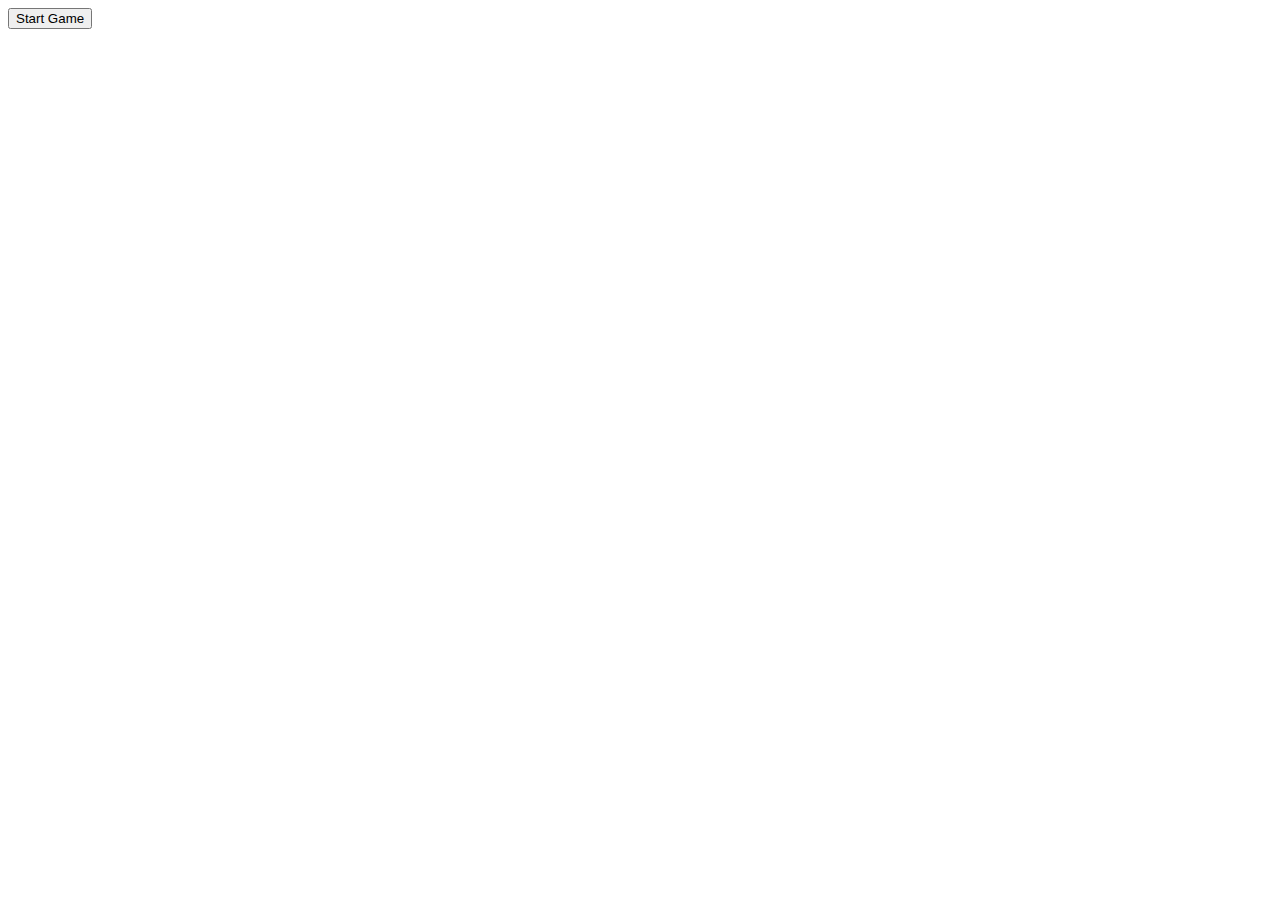
==== Quiz/index.html @ bb12844f "index page" ====
<!DOCTYPE html>
<html> 
    <head>  
        <link href="index.css" rel="stylesheet">
        <script defer src="index.js"></script>
        <title>Quiz</title>
    </head>
    <body>
        <button onclick="window.location.href='game.html'">Start Game</button>
    </body>

</html>
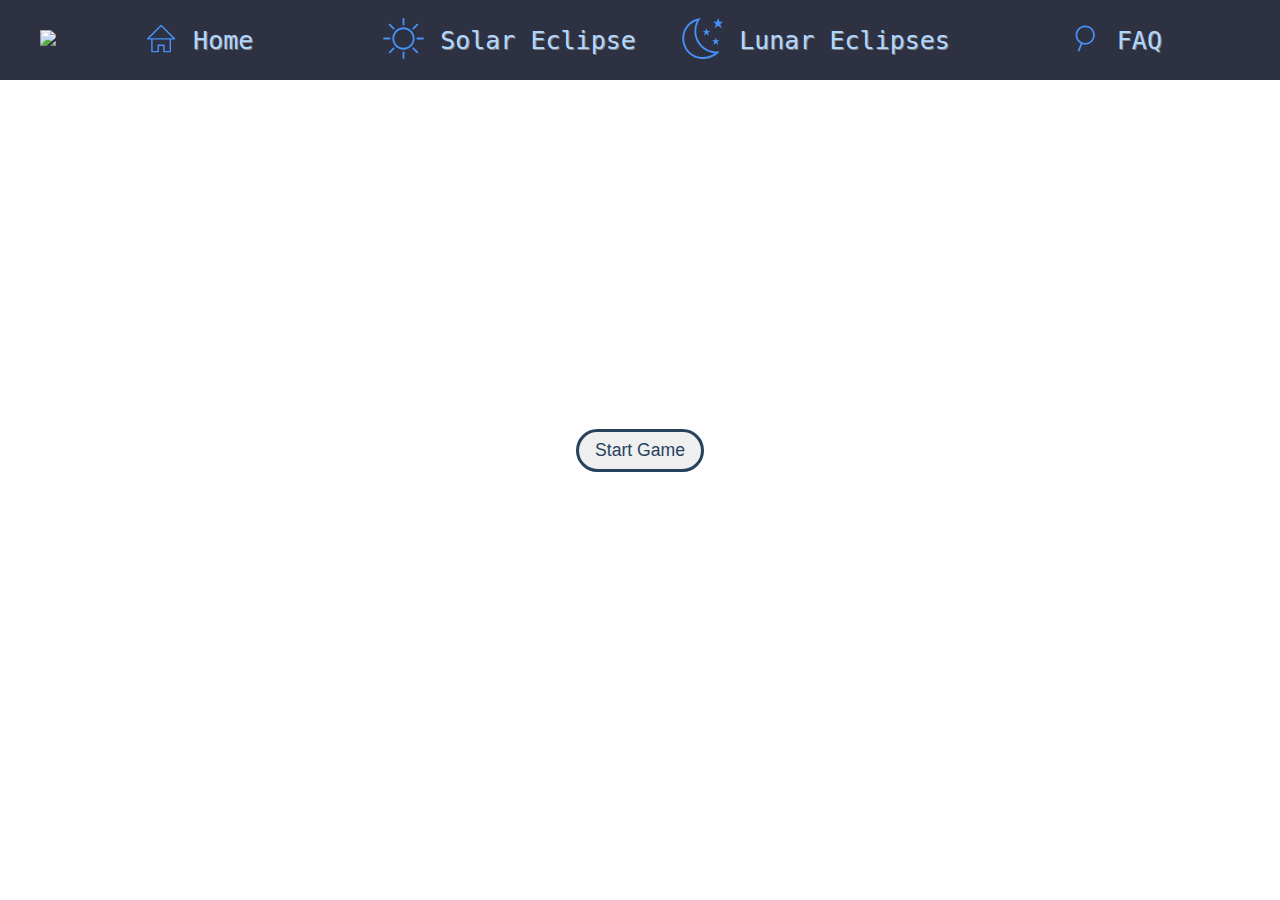
==== commit 5aaa27bf: "navbar" ====
--- a/Quiz/index.html
+++ b/Quiz/index.html
@@ -3,10 +3,53 @@
     <head>  
         <link href="index.css" rel="stylesheet">
         <script defer src="index.js"></script>
-        <title>Quiz</title>
+        <link rel="stylesheet" href="../Navbar/navbar.css">
+        <nav id="navbar">
+            <ul id = "nav-items">
+                <li>
+                    <img id = "icon" src = "../Images/png_logo.png">
+                </li>
+                <li class = "navbar-item">
+                    <a href = "../Homepage/Homepage.html" class="navbar-link">
+                        <svg class="svg-icon" viewBox="0 0 20 20">
+                            <path d="M18.121,9.88l-7.832-7.836c-0.155-0.158-0.428-0.155-0.584,0L1.842,9.913c-0.262,0.263-0.073,0.705,0.292,0.705h2.069v7.042c0,0.227,0.187,0.414,0.414,0.414h3.725c0.228,0,0.414-0.188,0.414-0.414v-3.313h2.483v3.313c0,0.227,0.187,0.414,0.413,0.414h3.726c0.229,0,0.414-0.188,0.414-0.414v-7.042h2.068h0.004C18.331,10.617,18.389,10.146,18.121,9.88 M14.963,17.245h-2.896v-3.313c0-0.229-0.186-0.415-0.414-0.415H8.342c-0.228,0-0.414,0.187-0.414,0.415v3.313H5.032v-6.628h9.931V17.245z M3.133,9.79l6.864-6.868l6.867,6.868H3.133z"></path>
+                        </svg>
+                    <span  class = "navbar-label">Home</span>
+                    </a>
+                </li>
+    
+                <li class = "navbar-item">
+                    <a href = "../Solar Eclipses/Solar_Eclipse.html" class="navbar-link">
+                        <svg class="svg-icon" viewBox="0 0 20 20">
+                            <path fill="none" d="M5.114,5.726c0.169,0.168,0.442,0.168,0.611,0c0.168-0.169,0.168-0.442,0-0.61L3.893,3.282c-0.168-0.168-0.442-0.168-0.61,0c-0.169,0.169-0.169,0.442,0,0.611L5.114,5.726z M3.955,10c0-0.239-0.193-0.432-0.432-0.432H0.932C0.693,9.568,0.5,9.761,0.5,10s0.193,0.432,0.432,0.432h2.591C3.761,10.432,3.955,10.239,3.955,10 M10,3.955c0.238,0,0.432-0.193,0.432-0.432v-2.59C10.432,0.693,10.238,0.5,10,0.5S9.568,0.693,9.568,0.932v2.59C9.568,3.762,9.762,3.955,10,3.955 M14.886,5.726l1.832-1.833c0.169-0.168,0.169-0.442,0-0.611c-0.169-0.168-0.442-0.168-0.61,0l-1.833,1.833c-0.169,0.168-0.169,0.441,0,0.61C14.443,5.894,14.717,5.894,14.886,5.726 M5.114,14.274l-1.832,1.833c-0.169,0.168-0.169,0.441,0,0.61c0.168,0.169,0.442,0.169,0.61,0l1.833-1.832c0.168-0.169,0.168-0.442,0-0.611C5.557,14.106,5.283,14.106,5.114,14.274 M19.068,9.568h-2.591c-0.238,0-0.433,0.193-0.433,0.432s0.194,0.432,0.433,0.432h2.591c0.238,0,0.432-0.193,0.432-0.432S19.307,9.568,19.068,9.568 M14.886,14.274c-0.169-0.168-0.442-0.168-0.611,0c-0.169,0.169-0.169,0.442,0,0.611l1.833,1.832c0.168,0.169,0.441,0.169,0.61,0s0.169-0.442,0-0.61L14.886,14.274z M10,4.818c-2.861,0-5.182,2.32-5.182,5.182c0,2.862,2.321,5.182,5.182,5.182s5.182-2.319,5.182-5.182C15.182,7.139,12.861,4.818,10,4.818M10,14.318c-2.385,0-4.318-1.934-4.318-4.318c0-2.385,1.933-4.318,4.318-4.318c2.386,0,4.318,1.933,4.318,4.318C14.318,12.385,12.386,14.318,10,14.318 M10,16.045c-0.238,0-0.432,0.193-0.432,0.433v2.591c0,0.238,0.194,0.432,0.432,0.432s0.432-0.193,0.432-0.432v-2.591C10.432,16.238,10.238,16.045,10,16.045"></path>
+                        </svg>
+                    <span  class = "navbar-label">Solar Eclipse</span>
+                    </a>
+                </li>
+    
+                <li class = "navbar-item">
+                    <a href = "../Lunar eclipses/Lunar_Eclispse.html" class="navbar-link">
+                        <svg class="svg-icon" viewBox="0 0 20 20">
+                            <path fill="none" d="M10.544,8.717l1.166-0.855l1.166,0.855l-0.467-1.399l1.012-0.778h-1.244L11.71,5.297l-0.466,1.244H10l1.011,0.778L10.544,8.717z M15.986,9.572l-0.467,1.244h-1.244l1.011,0.777l-0.467,1.4l1.167-0.855l1.165,0.855l-0.466-1.4l1.011-0.777h-1.244L15.986,9.572z M7.007,6.552c0-2.259,0.795-4.33,2.117-5.955C4.34,1.042,0.594,5.07,0.594,9.98c0,5.207,4.211,9.426,9.406,9.426c2.94,0,5.972-1.354,7.696-3.472c-0.289,0.026-0.987,0.044-1.283,0.044C11.219,15.979,7.007,11.759,7.007,6.552 M10,18.55c-4.715,0-8.551-3.845-8.551-8.57c0-3.783,2.407-6.999,5.842-8.131C6.549,3.295,6.152,4.911,6.152,6.552c0,5.368,4.125,9.788,9.365,10.245C13.972,17.893,11.973,18.55,10,18.55 M19.406,2.304h-1.71l-0.642-1.71l-0.642,1.71h-1.71l1.39,1.069l-0.642,1.924l1.604-1.176l1.604,1.176l-0.642-1.924L19.406,2.304z"></path>
+                        </svg>
+                    <span  class = "navbar-label">Lunar Eclipses</span>
+                    </a>
+                </li>
+    
+                <li class = "navbar-item">
+                    <a href = "../FAQ/faq.html" class="navbar-link">
+                        <svg class="svg-icon" viewBox="0 0 20 20">
+                            <path fill="none" d="M12.323,2.398c-0.741-0.312-1.523-0.472-2.319-0.472c-2.394,0-4.544,1.423-5.476,3.625C3.907,7.013,3.896,8.629,4.49,10.102c0.528,1.304,1.494,2.333,2.72,2.99L5.467,17.33c-0.113,0.273,0.018,0.59,0.292,0.703c0.068,0.027,0.137,0.041,0.206,0.041c0.211,0,0.412-0.127,0.498-0.334l1.74-4.23c0.583,0.186,1.18,0.309,1.795,0.309c2.394,0,4.544-1.424,5.478-3.629C16.755,7.173,15.342,3.68,12.323,2.398z M14.488,9.77c-0.769,1.807-2.529,2.975-4.49,2.975c-0.651,0-1.291-0.131-1.897-0.387c-0.002-0.004-0.002-0.004-0.002-0.004c-0.003,0-0.003,0-0.003,0s0,0,0,0c-1.195-0.508-2.121-1.452-2.607-2.656c-0.489-1.205-0.477-2.53,0.03-3.727c0.764-1.805,2.525-2.969,4.487-2.969c0.651,0,1.292,0.129,1.898,0.386C14.374,4.438,15.533,7.3,14.488,9.77z"></path>
+                        </svg>
+                    <span  class = "navbar-label">FAQ</span>
+                    </a>
+                </li>
+    
+            </ul>
+    
+        </nav>
     </head>
     <body>
         <button onclick="window.location.href='game.html'">Start Game</button>
     </body>
-
 </html>--- a/Quiz/index.css
+++ b/Quiz/index.css
@@ -0,0 +1,29 @@
+html {
+    height: 100%;
+}
+
+body {
+    height: 100%;
+    background-size: cover;
+    background-position: center center;
+    display: flex;
+    justify-content: center;
+    align-items: center;
+    position: relative;
+    overflow: hidden;
+    margin: 0;
+    padding: 0;
+}
+
+button {
+    font-size: 1.1rem;
+    padding: 0.5rem 1rem;
+    color: #27425d;
+    border-radius: 2rem;
+    border: 3px solid #27425d;
+    box-shadow: 0 0 2px rgb(255 255 255 / 12%), 0 0 4px rgb(255 255 255 / 12%), 0 0 8px rgb(255 255 255 / 12%), 0 0 16px rgb(255 255 255 / 12%), 0 0 32px rgb(255 255 255 / 12%), 0 0 64px rgb(255 255 255 / 12%);
+}
+
+button:hover {
+    transform: scale(1.1);
+}--- a/Navbar/navbar.css
+++ b/Navbar/navbar.css
@@ -0,0 +1,88 @@
+#navbar{
+    top: 0px;
+    width: 100vw !important;
+    height: 5rem;
+    position: fixed;
+    flex-direction: row;
+    background-color: #2D3142;
+    z-index: 99;
+    transition: top 0.5s;
+}
+
+
+#nav-items{
+    padding-top: 0;
+    margin-top: 0;
+    display: flex;
+    flex-direction: row;
+    list-style: none;
+    align-items: center;
+    justify-content: space-between;
+}
+
+.navbar-item{
+    font-family: "Lucida Console", monospace;
+    text-decoration: none;
+    left: 0;
+    height: 5rem;
+    width: 100%;
+    text-align: left;
+    display:flex;
+    justify-content: center;
+    align-items: center;
+    transition: 0.5s;
+}
+
+
+.navbar-label{
+    font-size: 25px;
+    padding-top: 0.9rem;
+    padding-bottom: 0.9rem;
+    width: 100%;
+    vertical-align: middle;
+    color: #B0D7FF;
+    text-shadow: 1px 1px grey;
+    transition: 0.5s;
+}
+
+.navbar-link{
+    text-decoration: none;
+    color: black;
+    display:flex;
+    gap: 15px;
+}
+
+
+#labels{
+    list-style: none;
+    display:flex;
+    justify-content: space-between;
+}
+
+
+.navbar-item:hover{
+    background-color: #ADACB5;
+}
+
+.navbar-item:hover .navbar-label{
+    color: #52534a;
+    font-size: 30px;
+    text-shadow: 2px 2px grey;
+}
+
+.svg-icon {
+    width: 55px;
+    height: 55px;
+    margin-top: 0px;
+}
+
+  .svg-icon path,
+  .svg-icon polygon,
+  .svg-icon rect {
+    fill: #4691f6;
+  }
+
+  .svg-icon circle {
+    stroke: #4691f6;
+    stroke-width: 1;
+  }
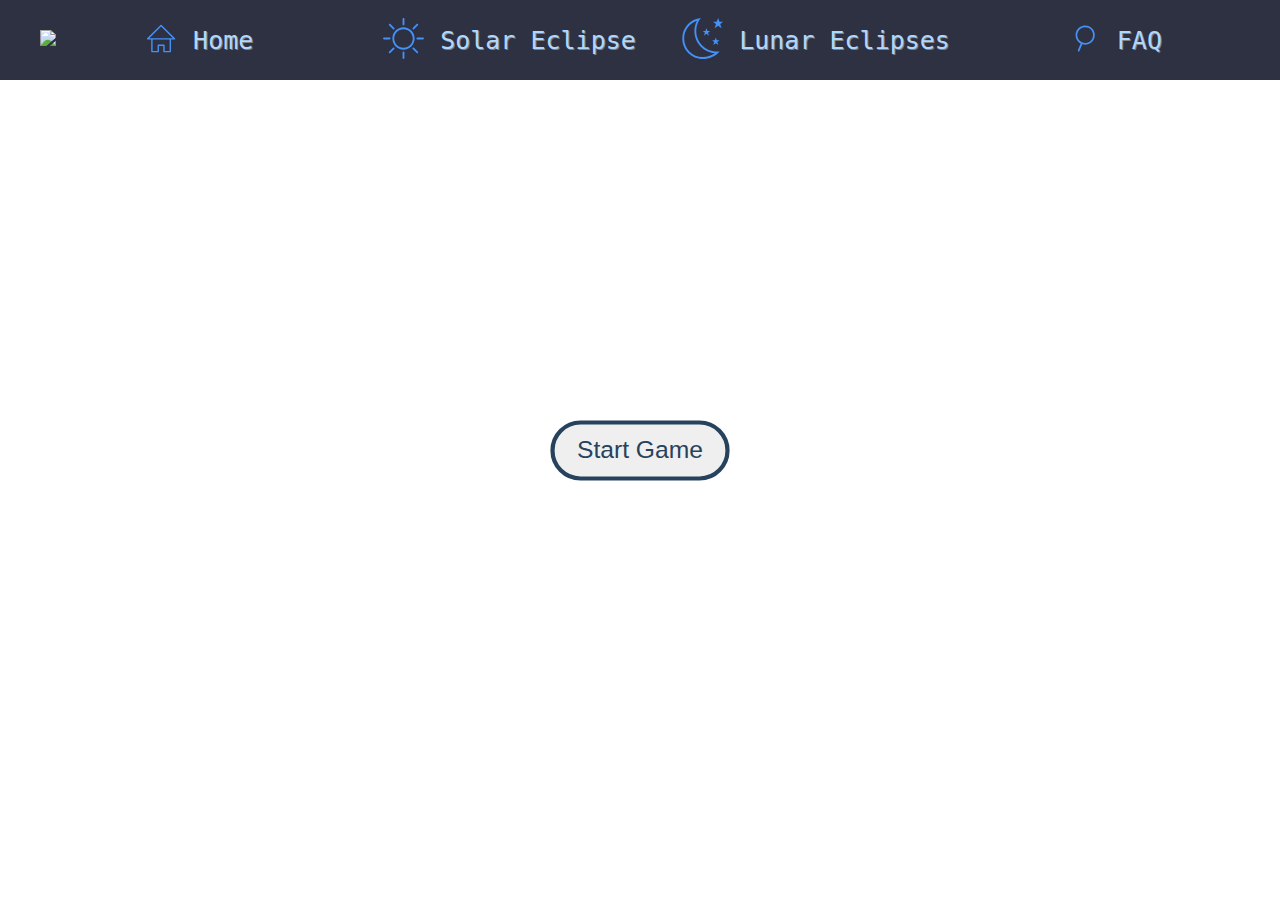
==== commit fafacc02: "put icons and titles" ====
--- a/Quiz/index.html
+++ b/Quiz/index.html
@@ -4,6 +4,8 @@
         <link href="index.css" rel="stylesheet">
         <script defer src="index.js"></script>
         <link rel="stylesheet" href="../Navbar/navbar.css">
+        <title>Quiz</title>
+        <link rel="icon" type="image/x-icon" href="../Assets/favicon.ico">
         <nav id="navbar">
             <ul id = "nav-items">
                 <li>
--- a/Quiz/index.css
+++ b/Quiz/index.css
@@ -4,8 +4,11 @@
 
 body {
     height: 100%;
+    background-image: url("../Assets/background.png");
     background-size: cover;
     background-position: center center;
+    background-repeat: no-repeat;
+    background-attachment: fixed;
     display: flex;
     justify-content: center;
     align-items: center;
@@ -22,8 +25,9 @@
     border-radius: 2rem;
     border: 3px solid #27425d;
     box-shadow: 0 0 2px rgb(255 255 255 / 12%), 0 0 4px rgb(255 255 255 / 12%), 0 0 8px rgb(255 255 255 / 12%), 0 0 16px rgb(255 255 255 / 12%), 0 0 32px rgb(255 255 255 / 12%), 0 0 64px rgb(255 255 255 / 12%);
+    transform: scale(1.4);
 }
 
 button:hover {
-    transform: scale(1.1);
+    transform: scale(1.5);
 }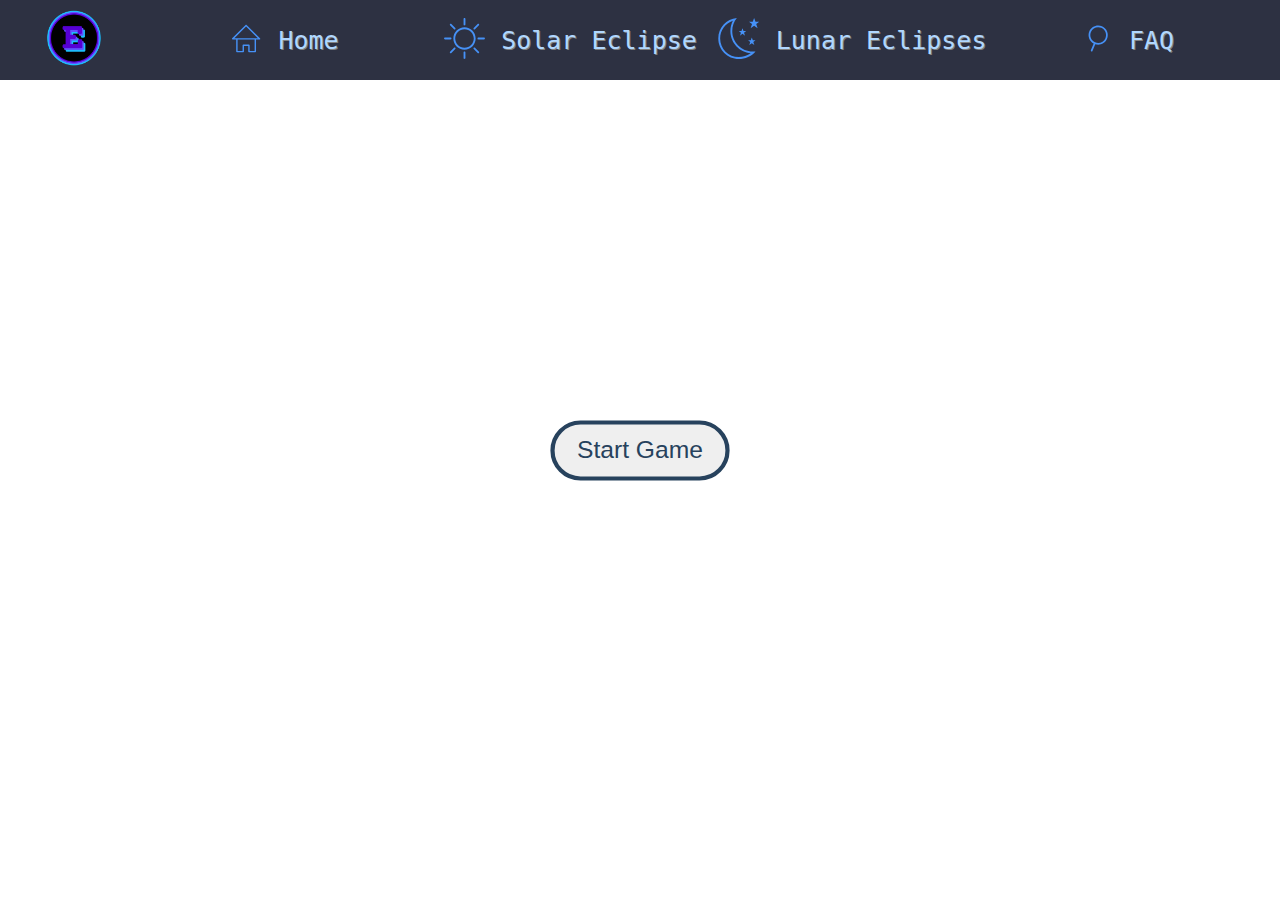
==== commit 171474f9: "logo fix" ====
--- a/Quiz/index.html
+++ b/Quiz/index.html
@@ -1,6 +1,6 @@
 <!DOCTYPE html>
-<html> 
-    <head>  
+<html>
+    <head>
         <link href="index.css" rel="stylesheet">
         <script defer src="index.js"></script>
         <link rel="stylesheet" href="../Navbar/navbar.css">
@@ -9,7 +9,7 @@
         <nav id="navbar">
             <ul id = "nav-items">
                 <li>
-                    <img id = "icon" src = "../Images/png_logo.png">
+                    <img id = "icon" src = "../Assets/logo.png" width = "60%">
                 </li>
                 <li class = "navbar-item">
                     <a href = "../Homepage/Homepage.html" class="navbar-link">
@@ -19,7 +19,7 @@
                     <span  class = "navbar-label">Home</span>
                     </a>
                 </li>
-    
+
                 <li class = "navbar-item">
                     <a href = "../Solar Eclipses/Solar_Eclipse.html" class="navbar-link">
                         <svg class="svg-icon" viewBox="0 0 20 20">
@@ -28,7 +28,7 @@
                     <span  class = "navbar-label">Solar Eclipse</span>
                     </a>
                 </li>
-    
+
                 <li class = "navbar-item">
                     <a href = "../Lunar eclipses/Lunar_Eclispse.html" class="navbar-link">
                         <svg class="svg-icon" viewBox="0 0 20 20">
@@ -37,7 +37,7 @@
                     <span  class = "navbar-label">Lunar Eclipses</span>
                     </a>
                 </li>
-    
+
                 <li class = "navbar-item">
                     <a href = "../FAQ/faq.html" class="navbar-link">
                         <svg class="svg-icon" viewBox="0 0 20 20">
@@ -46,12 +46,12 @@
                     <span  class = "navbar-label">FAQ</span>
                     </a>
                 </li>
-    
+
             </ul>
-    
+
         </nav>
     </head>
     <body>
         <button onclick="window.location.href='game.html'">Start Game</button>
     </body>
-</html>+</html>
